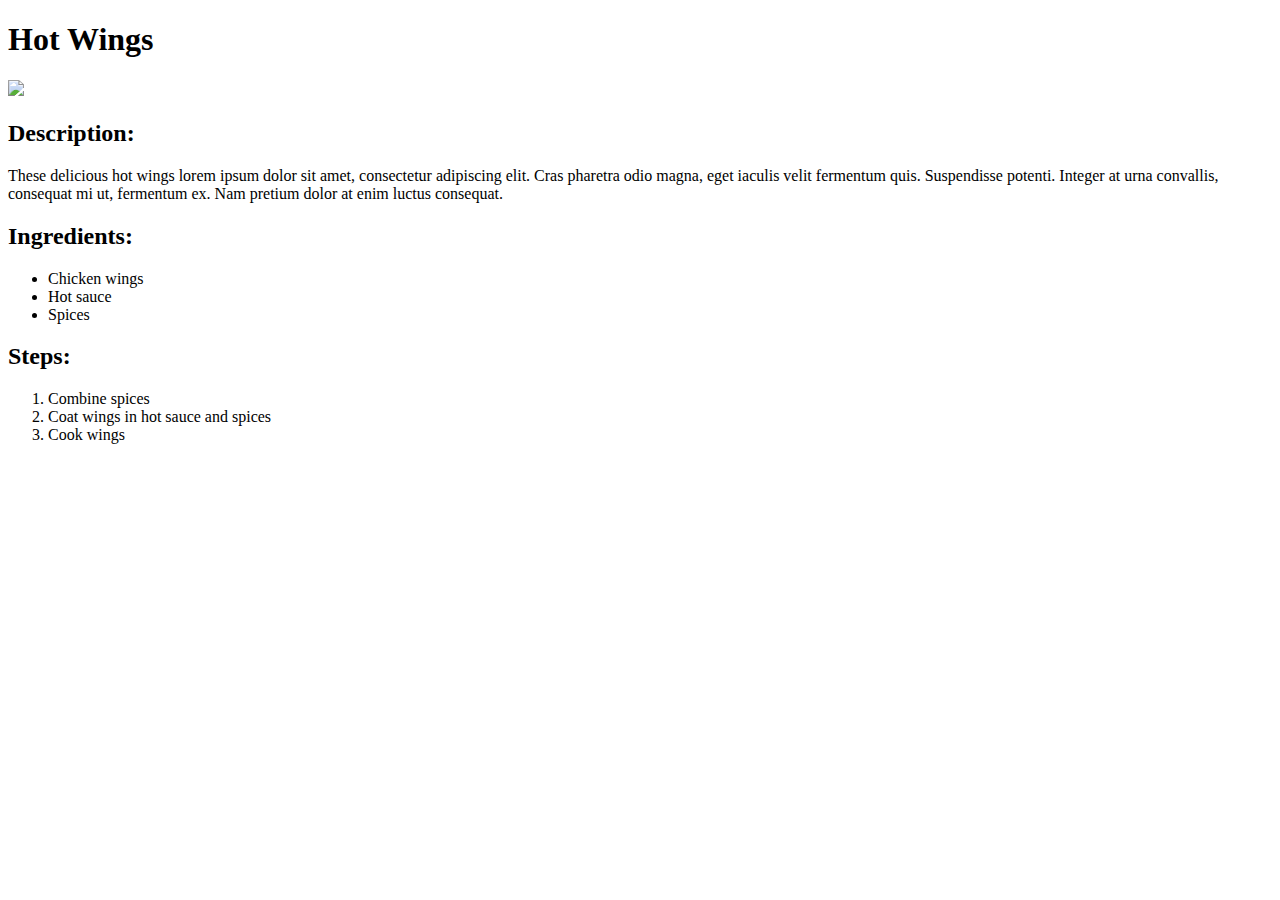
==== recipes/hot-wings.html @ 92b17b90 "Create all recipe pages and add content" ====
<!DOCTYPE html>
<html lang="en">
<head>
    <meta charset="UTF-8">
    <meta http-equiv="X-UA-Compatible" content="IE=edge">
    <meta name="viewport" content="width=device-width, initial-scale=1.0">
    <title>Hot Wings</title>
</head>
<body>
    <h1>Hot Wings</h1>
    <img src="https://images.unsplash.com/photo-1608039755401-742074f0548d?ixlib=rb-1.2.1&ixid=MnwxMjA3fDB8MHxwaG90by1wYWdlfHx8fGVufDB8fHx8&auto=format&fit=crop&w=735&q=80">
    <h2>Description:</h2>
    <p>These delicious hot wings lorem ipsum dolor sit amet, consectetur adipiscing elit. Cras pharetra odio magna, eget iaculis velit fermentum quis. Suspendisse potenti. Integer at urna convallis, consequat mi ut, fermentum ex. Nam pretium dolor at enim luctus consequat.</p>
    <h2>Ingredients:</h2>
    <ul>
        <li>Chicken wings</li>
        <li>Hot sauce</li>
        <li>Spices</li>
    </ul>
    <h2>Steps:</h2>
    <ol>
        <li>Combine spices</li>
        <li>Coat wings in hot sauce and spices</li>
        <li>Cook wings</li>
    </ol>
</body>
</html>
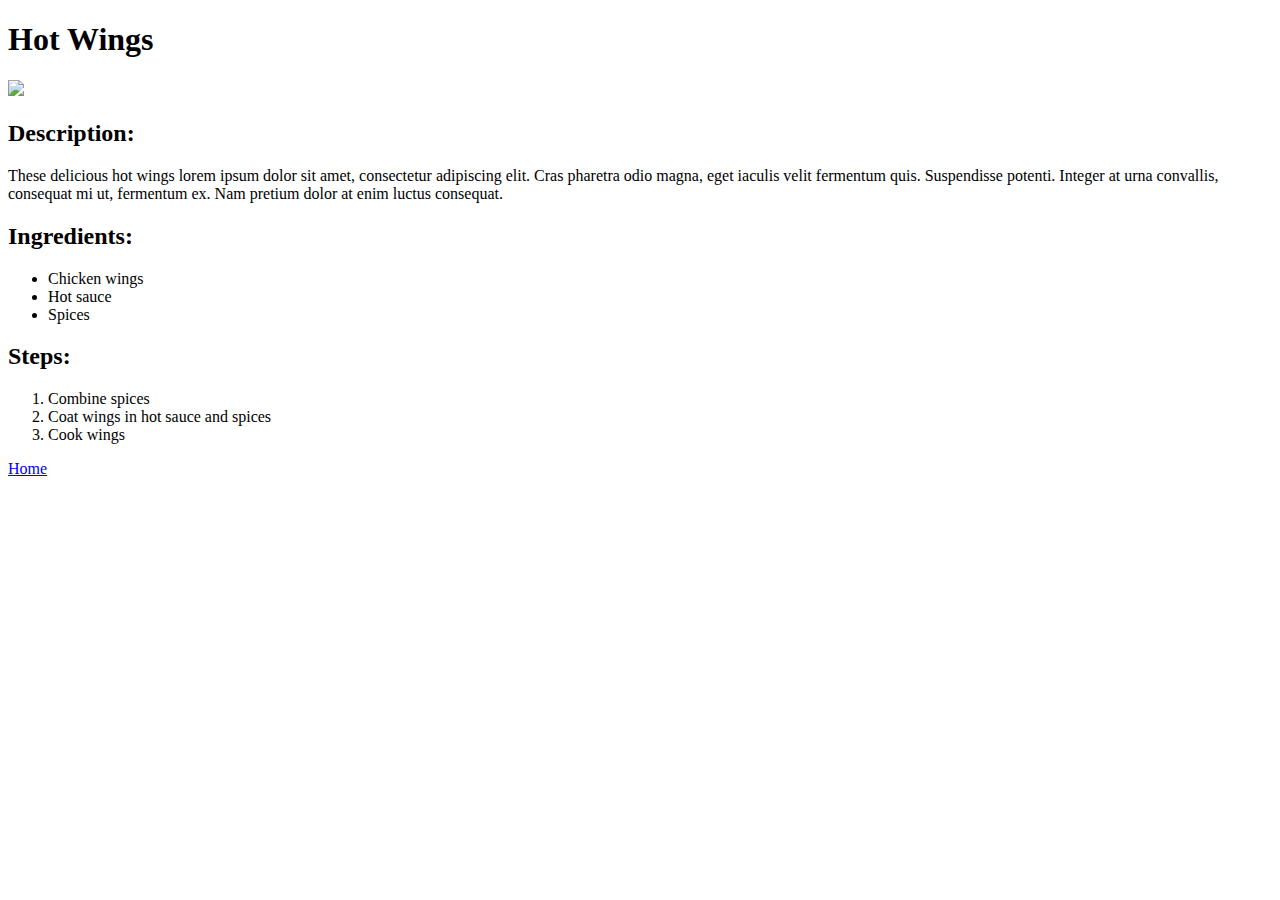
==== commit 456535f1: "Link stylesheet and change background color" ====
--- a/recipes/hot-wings.html
+++ b/recipes/hot-wings.html
@@ -23,5 +23,6 @@
         <li>Coat wings in hot sauce and spices</li>
         <li>Cook wings</li>
     </ol>
+    <a href="../index.html">Home</a>
 </body>
 </html>